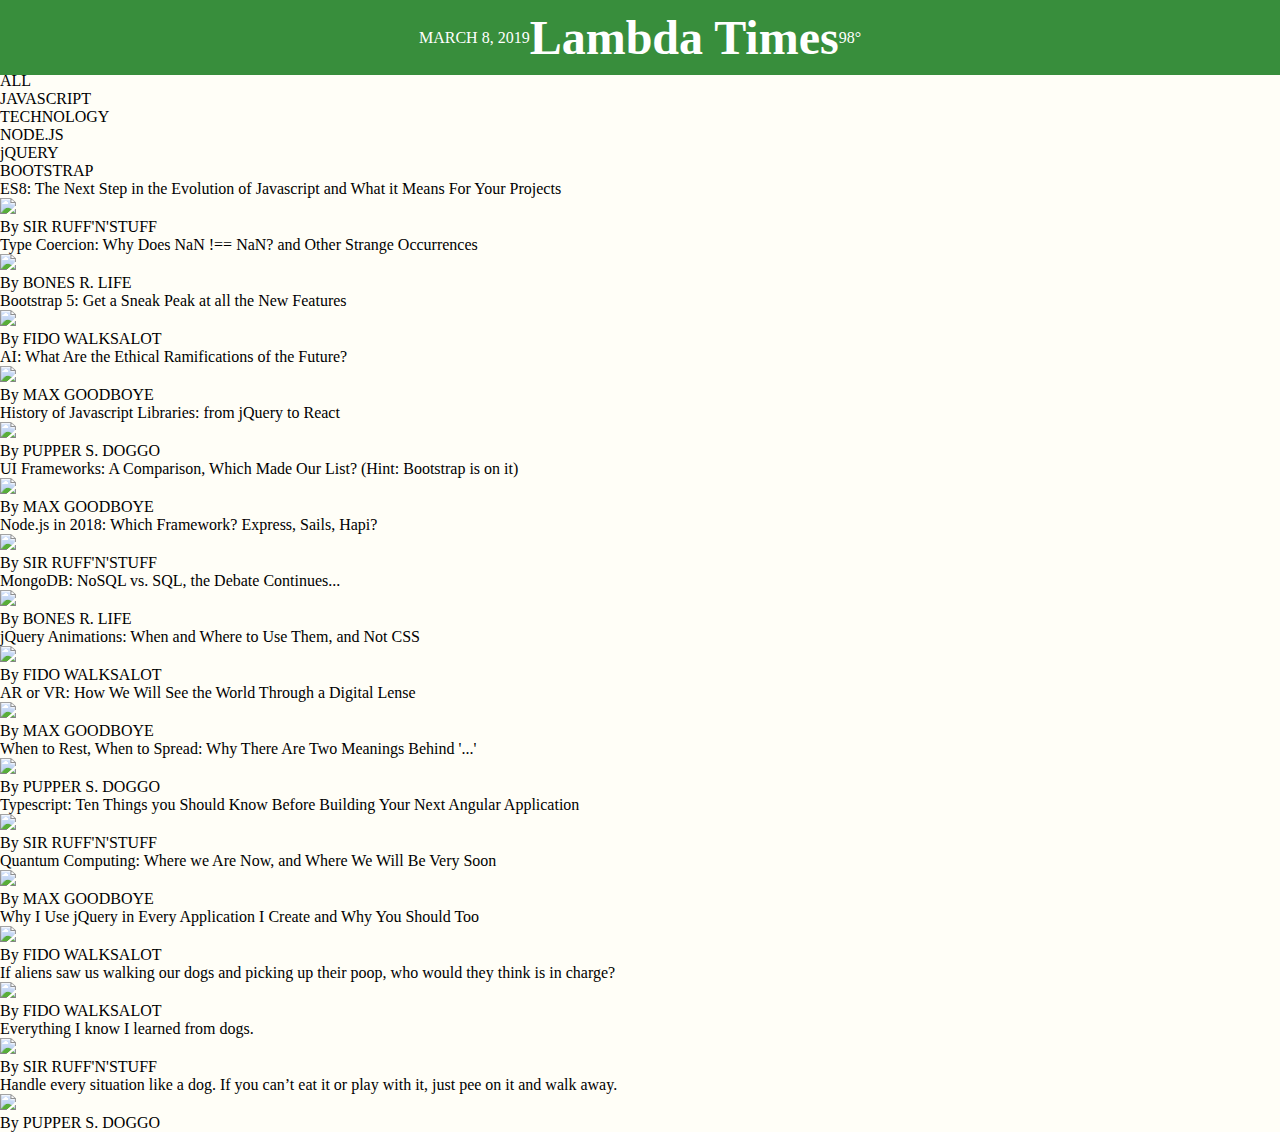
==== index.html @ 45eb3832 "add new cards" ====
<!DOCTYPE html>
<html>
  <head>
    <title>Lambda Times</title>
    <link rel="stortcut icon" href="./favicon.ico" />
    <link rel="stylesheet" type="text/css" href="./CSS/index.css" />
    <script
      src="https://code.jquery.com/jquery-3.3.1.min.js"
      integrity="sha256-FgpCb/KJQlLNfOu91ta32o/NMZxltwRo8QtmkMRdAu8="
      crossorigin="anonymous"
    ></script>
    <script src="./components/Tabs/Tabs.js" async></script>
    <!-- <script src="./components/Carousel/Carousel.js" async></script> -->
  </head>

  <body>
    <!-- TOP BAR COMPONENT -->
    <div class="top-bar">
      <div class="container">
        <div class="container-left"><span>TOPICS</span><span>SEARCH</span></div>
        <div class="container-center">
          <span>GENERAL</span><span>BROWNBAG</span><span>RANDOM</span
          ><span>MUSIC</span><span>ANNOUNCEMENTS</span>
        </div>
        <div class="container-right">
          <span>LOG IN</span>
        </div>
      </div>
    </div>

    <!-- HEADER COMPONENT -->
    <div class="header">
      <span class="date">MARCH 8, 2019</span>
      <h1>Lambda Times</h1>
      <span class="temp">98°</span>
    </div>

    <!-- TABS COMPONENT -->
    <div class="tabs">
      <div class="topics">
        <span class="title">TRENDING TOPICS:</span>
        <div data-tab="all" class="tab active-tab">ALL</div>
        <div data-tab="javascript" class="tab">JAVASCRIPT</div>
        <div data-tab="technology" class="tab">TECHNOLOGY</div>
        <div data-tab="node" class="tab">NODE.JS</div>
        <div data-tab="jquery" class="tab">jQUERY</div>
        <div data-tab="bootstrap" class="tab">BOOTSTRAP</div>
      </div>
    </div>

    <!-- STRETCH GOAL: ONLY UNCOMMENT THIS WHEN YOU ARE FINISHED WITH THE MAIN OBJECTIVE -->
    <!-- CAROUSEL COMPONENT -->
    <!-- <div class="carousel">
    <div class="left-button"><</div>
    <img src="./assets/carousel/mountains.jpeg" />
    <img src="./assets/carousel/computer.jpeg" />
    <img src="./assets/carousel/trees.jpeg" />
    <img src="./assets/carousel/turntable.jpeg" />
    <div class="right-button">></div>
  </div> -->

    <!-- CARDS COMPONENT -->
    <div class="cards-container">
      <!-- CARD COMPONENTS -->
      <div class="card" data-tab="javascript">
        <div class="headline">
          ES8: The Next Step in the Evolution of Javascript and What it Means
          For Your Projects
        </div>
        <div class="author">
          <div class="img-container">
            <img src="./assets/sir.jpg" />
          </div>
          <span>By SIR RUFF'N'STUFF</span>
        </div>
      </div>

      <div class="card" data-tab="javascript">
        <div class="headline">
          Type Coercion: Why Does NaN !== NaN? and Other Strange Occurrences
        </div>
        <div class="author">
          <div class="img-container">
            <img src="./assets/bones.jpg" />
          </div>
          <span>By BONES R. LIFE</span>
        </div>
      </div>

      <div class="card" data-tab="bootstrap">
        <div class="headline">
          Bootstrap 5: Get a Sneak Peak at all the New Features
        </div>
        <div class="author">
          <div class="img-container">
            <img src="./assets/fido.jpg" />
          </div>
          <span>By FIDO WALKSALOT</span>
        </div>
      </div>

      <div class="card" data-tab="technology">
        <div class="headline">
          AI: What Are the Ethical Ramifications of the Future?
        </div>
        <div class="author">
          <div class="img-container">
            <img src="./assets/max.jpg" />
          </div>
          <span>By MAX GOODBOYE</span>
        </div>
      </div>

      <div class="card" data-tab="jquery">
        <div class="headline">
          History of Javascript Libraries: from jQuery to React
        </div>
        <div class="author">
          <div class="img-container">
            <img src="./assets/puppers.jpg" />
          </div>
          <span>By PUPPER S. DOGGO</span>
        </div>
      </div>

      <div class="card" data-tab="bootstrap">
        <div class="headline">
          UI Frameworks: A Comparison, Which Made Our List? (Hint: Bootstrap is
          on it)
        </div>
        <div class="author">
          <div class="img-container">
            <img src="./assets/max.jpg" />
          </div>
          <span>By MAX GOODBOYE</span>
        </div>
      </div>

      <div class="card" data-tab="node">
        <div class="headline">
          Node.js in 2018: Which Framework? Express, Sails, Hapi?
        </div>
        <div class="author">
          <div class="img-container">
            <img src="./assets/sir.jpg" />
          </div>
          <span>By SIR RUFF'N'STUFF</span>
        </div>
      </div>

      <div class="card" data-tab="node">
        <div class="headline">
          MongoDB: NoSQL vs. SQL, the Debate Continues...
        </div>
        <div class="author">
          <div class="img-container">
            <img src="./assets/bones.jpg" />
          </div>
          <span>By BONES R. LIFE</span>
        </div>
      </div>

      <div class="card" data-tab="jquery">
        <div class="headline">
          jQuery Animations: When and Where to Use Them, and Not CSS
        </div>
        <div class="author">
          <div class="img-container">
            <img src="./assets/fido.jpg" />
          </div>
          <span>By FIDO WALKSALOT</span>
        </div>
      </div>

      <div class="card" data-tab="technology">
        <div class="headline">
          AR or VR: How We Will See the World Through a Digital Lense
        </div>
        <div class="author">
          <div class="img-container">
            <img src="./assets/max.jpg" />
          </div>
          <span>By MAX GOODBOYE</span>
        </div>
      </div>

      <div class="card" data-tab="javascript">
        <div class="headline">
          When to Rest, When to Spread: Why There Are Two Meanings Behind '...'
        </div>
        <div class="author">
          <div class="img-container">
            <img src="./assets/puppers.jpg" />
          </div>
          <span>By PUPPER S. DOGGO</span>
        </div>
      </div>

      <div class="card" data-tab="javascript">
        <div class="headline">
          Typescript: Ten Things you Should Know Before Building Your Next
          Angular Application
        </div>
        <div class="author">
          <div class="img-container">
            <img src="./assets/sir.jpg" />
          </div>
          <span>By SIR RUFF'N'STUFF</span>
        </div>
      </div>

      <div class="card" data-tab="technology">
        <div class="headline">
          Quantum Computing: Where we Are Now, and Where We Will Be Very Soon
        </div>
        <div class="author">
          <div class="img-container">
            <img src="./assets/max.jpg" />
          </div>
          <span>By MAX GOODBOYE</span>
        </div>
      </div>

      <div class="card" data-tab="jquery">
        <div class="headline">
          Why I Use jQuery in Every Application I Create and Why You Should Too
        </div>
        <div class="author">
          <div class="img-container">
            <img src="./assets/fido.jpg" />
          </div>
          <span>By FIDO WALKSALOT</span>
        </div>
      </div>

      <div class="card" data-tab="bootstrap">
        <div class="headline">
          If aliens saw us walking our dogs and picking up their poop, who would they think is in charge?
        </div>
        <div class="author">
          <div class="img-container">
            <img src="./assets/fido.jpg" />
          </div>
          <span>By FIDO WALKSALOT</span>
        </div>
      </div>

      <div class="card" data-tab="bootstrap">
        <div class="headline">
          Everything I know I learned from dogs.
        </div>
        <div class="author">
          <div class="img-container">
            <img src="./assets/sir.jpg" />
          </div>
          <span>By SIR RUFF'N'STUFF</span>
        </div>
      </div>

      <div class="card" data-tab="bootstrap">
        <div class="headline">
          Handle every situation like a dog. If you can’t eat it or play with it, just pee on it and walk away.
        </div>
        <div class="author">
          <div class="img-container">
            <img src="./assets/puppers.jpg" />
          </div>
          <span>By PUPPER S. DOGGO</span>
        </div>
      </div>
    </div>
  </body>
</html>
---- CSS/index.css ----
/* This line is importing the font 'Roboto'. DO NOT change line 2 */
@font-face {
  font-family: 'Roboto';
  font-style: italic;
  font-weight: 400;
  src: local('Roboto Italic'), local('Roboto-Italic'), url(https://fonts.gstatic.com/s/roboto/v18/KFOkCnqEu92Fr1Mu51xIIzc.ttf) format('truetype');
}
@font-face {
  font-family: 'Roboto';
  font-style: normal;
  font-weight: 400;
  src: local('Roboto'), local('Roboto-Regular'), url(https://fonts.gstatic.com/s/roboto/v18/KFOmCnqEu92Fr1Mu4mxP.ttf) format('truetype');
}
@font-face {
  font-family: 'Roboto';
  font-style: normal;
  font-weight: 700;
  src: local('Roboto Bold'), local('Roboto-Bold'), url(https://fonts.gstatic.com/s/roboto/v18/KFOlCnqEu92Fr1MmWUlfBBc9.ttf) format('truetype');
}
.header {
  width: 100%;
  height: 75px;
  background-color: #388e3c;
  color: white;
  display: flex;
  justify-content: center;
  align-items: center;
  position: fixed;
  top: 0;
  z-index: 2;
}
.header h1 {
  margin: 0;
  font-size: 48px;
}
.menu-button {
  position: absolute;
  left: 20px;
  cursor: pointer;
}
.menu {
  display: none;
  position: fixed;
  top: 75px;
  left: 0;
  width: 350px;
  height: 100vh;
  /* This give the height 100% of the screen or, '100% of View Height' */
  background-color: #81c784;
  border: 1px solid #004d40;
  border-left: none;
  border-bottom: none;
  z-index: 2;
  /* This set the layer level of the element, it has precendence over initial level of 1*/
}
.menu ul li {
  list-style-type: none;
  font-size: 32px;
  padding: 30px 0;
  text-align: center;
}
.menu--open {
  display: block;
}
.articles {
  margin-top: 95px;
}
.article {
  margin: 20px 10%;
  padding: 0 20px 25px;
  border: 1px solid lightgrey;
  border-radius: 10px;
  background-color: white;
  position: relative;
  height: 50px;
  overflow: hidden;
  box-shadow: 2px 2px 2px lightgrey;
}
.article h2 {
  font-size: 28px;
  padding: 0;
  margin: 15px 0 0;
}
.article .date {
  margin: 0;
  font-size: 14px;
}
.article .close {
  position: absolute;
  top: 10px;
  right: 10px;
}
.article .expandButton {
  position: absolute;
  bottom: 0;
  left: 50%;
  font-size: 12px;
  color: grey;
  cursor: pointer;
  transform: translate(-50%);
  background-color: white;
}
.article-open {
  height: 400px;
}
html,
body {
  margin: 0;
  padding: 0;
  font-family: 'Roboto';
  background-color: #fffef7;
}
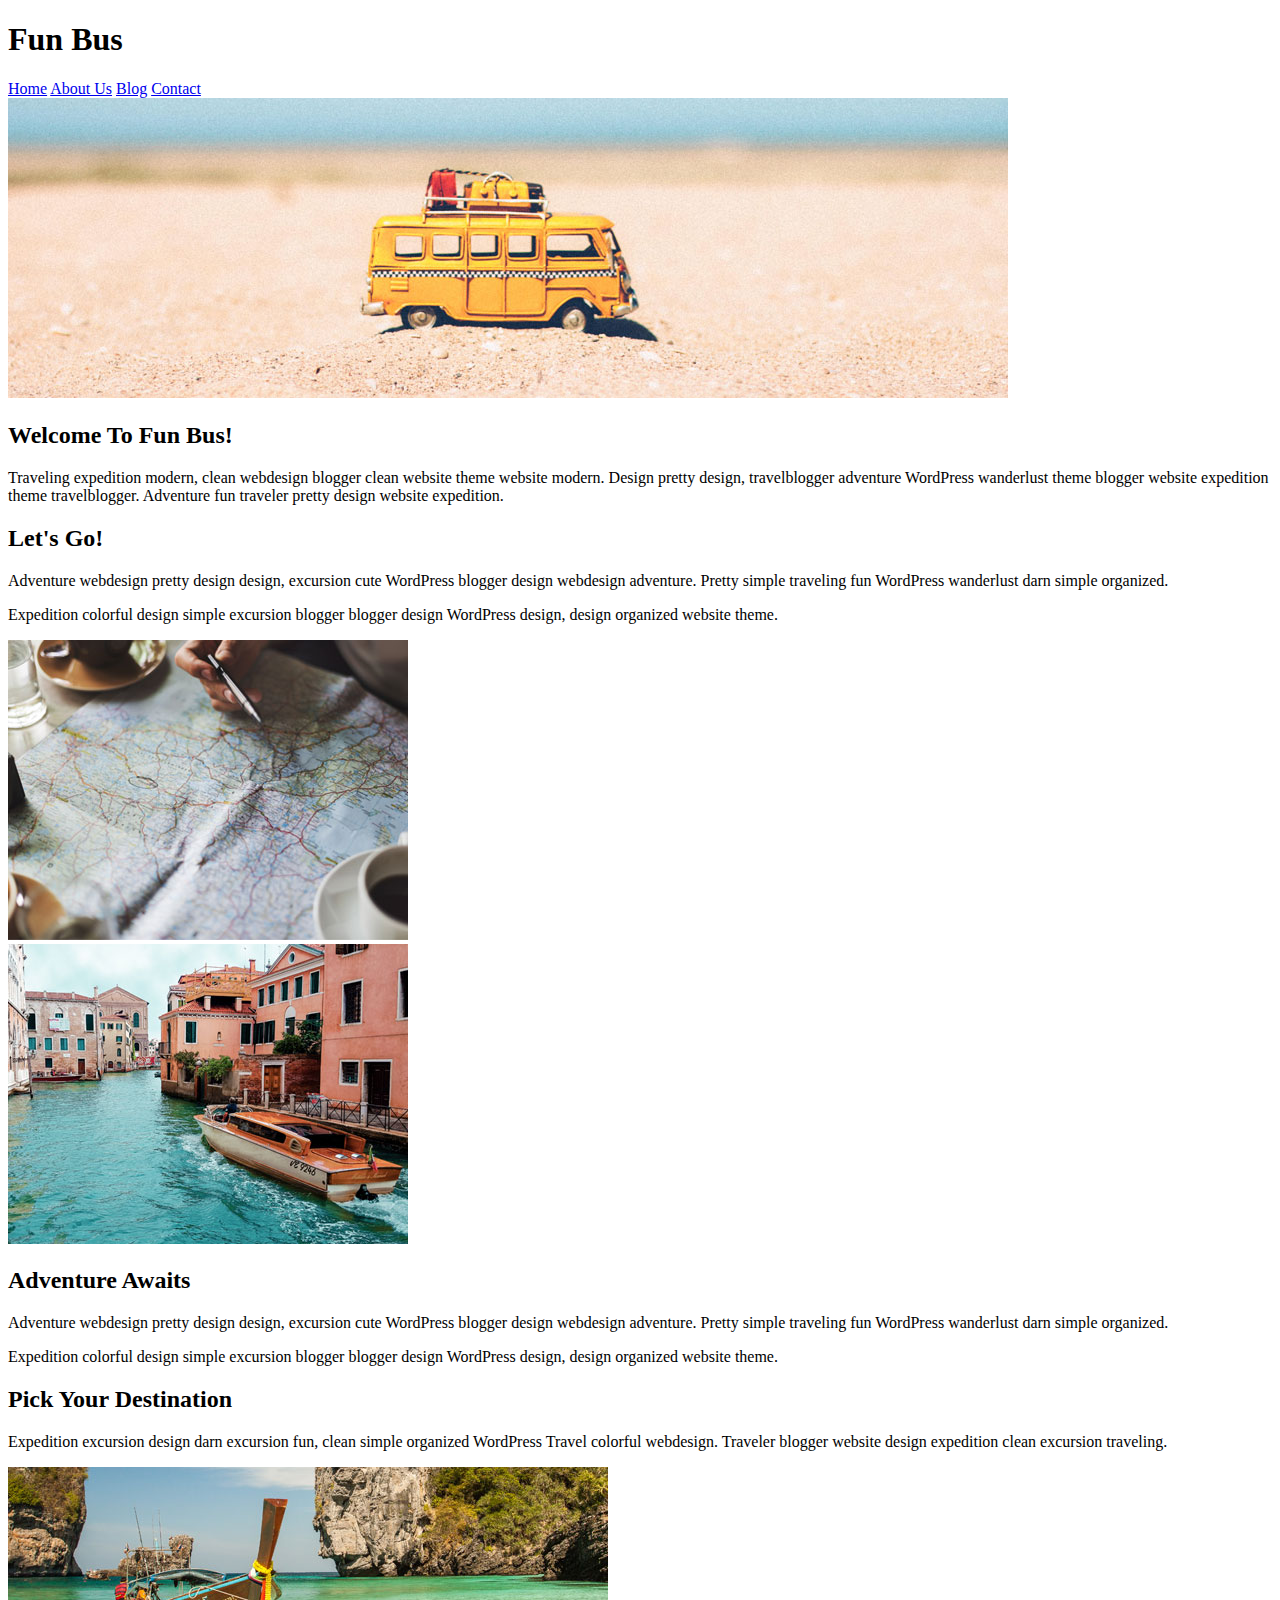
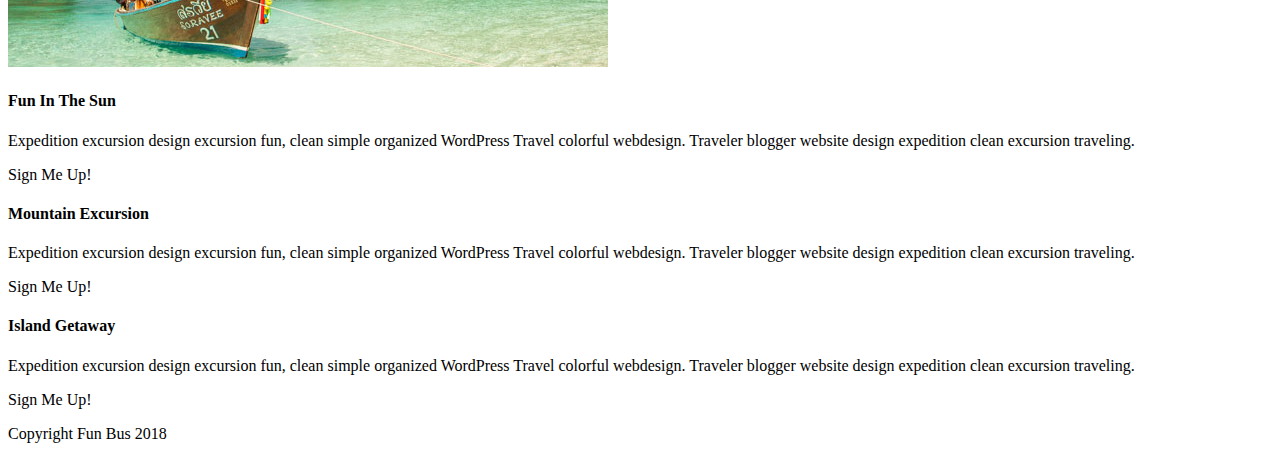
==== commit 7ead1b0d: "move DOM II" ====
--- a/index.html
+++ b/index.html
@@ -1,273 +1,134 @@
 <!DOCTYPE html>
-<html>
+
+<html lang="en">
   <head>
-    <title>Lambda Times</title>
-    <link rel="stortcut icon" href="./favicon.ico" />
-    <link rel="stylesheet" type="text/css" href="./CSS/index.css" />
-    <script
-      src="https://code.jquery.com/jquery-3.3.1.min.js"
-      integrity="sha256-FgpCb/KJQlLNfOu91ta32o/NMZxltwRo8QtmkMRdAu8="
-      crossorigin="anonymous"
-    ></script>
-    <script src="./components/Tabs/Tabs.js" async></script>
-    <!-- <script src="./components/Carousel/Carousel.js" async></script> -->
+    <meta charset="utf-8" />
+
+    <title>Fun Bus Travel Agency - Solution</title>
+
+    <link
+      href="https://fonts.googleapis.com/css?family=Indie+Flower|Roboto"
+      rel="stylesheet"
+    />
+    <link href="css/index.css" rel="stylesheet" />
+
+    <script src="js/index.js" async></script>
+
+    <!--[if lt IE 9]>
+      <script src="https://cdnjs.cloudflare.com/ajax/libs/html5shiv/3.7.3/html5shiv.js"></script>
+    <![endif]-->
   </head>
 
   <body>
-    <!-- TOP BAR COMPONENT -->
-    <div class="top-bar">
-      <div class="container">
-        <div class="container-left"><span>TOPICS</span><span>SEARCH</span></div>
-        <div class="container-center">
-          <span>GENERAL</span><span>BROWNBAG</span><span>RANDOM</span
-          ><span>MUSIC</span><span>ANNOUNCEMENTS</span>
+    <header class="main-navigation">
+      <div class="container nav-container">
+        <h1 class="logo-heading">Fun Bus</h1>
+        <nav class="nav">
+          <a class="nav-link" href="#">Home</a>
+          <a class="nav-link" href="#">About Us</a>
+          <a class="nav-link" href="#">Blog</a>
+          <a class="nav-link" href="#">Contact</a>
+        </nav>
+      </div>
+    </header>
+
+    <div class="container home">
+      <header class="intro">
+        <img src="img/fun-bus.jpg" alt="bus in the sand" />
+        <h2>Welcome To Fun Bus!</h2>
+        <p>
+          Traveling expedition modern, clean webdesign blogger clean website
+          theme website modern. Design pretty design, travelblogger adventure
+          WordPress wanderlust theme blogger website expedition theme
+          travelblogger. Adventure fun traveler pretty design website
+          expedition.
+        </p>
+      </header>
+
+      <section class="content-section">
+        <div class="text-content">
+          <h2>Let's Go!</h2>
+          <p>
+            Adventure webdesign pretty design design, excursion cute WordPress
+            blogger design webdesign adventure. Pretty simple traveling fun
+            WordPress wanderlust darn simple organized.
+          </p>
+          <p>
+            Expedition colorful design simple excursion blogger blogger design
+            WordPress design, design organized website theme.
+          </p>
         </div>
-        <div class="container-right">
-          <span>LOG IN</span>
+        <div class="img-content">
+          <img src="img/adventure.jpg" alt="Let's go on an adventure!" />
         </div>
-      </div>
+      </section>
+
+      <section class="content-section inverse-content">
+        <div class="img-content">
+          <img
+            src="img/fun.jpg"
+            class="img-fluid rounded"
+            alt="Lets have fun!"
+          />
+        </div>
+        <div class="text-content">
+          <h2>Adventure Awaits</h2>
+          <p>
+            Adventure webdesign pretty design design, excursion cute WordPress
+            blogger design webdesign adventure. Pretty simple traveling fun
+            WordPress wanderlust darn simple organized.
+          </p>
+          <p>
+            Expedition colorful design simple excursion blogger blogger design
+            WordPress design, design organized website theme.
+          </p>
+        </div>
+      </section>
+
+      <section class="content-destination">
+        <h2>Pick Your Destination</h2>
+        <p>
+          Expedition excursion design darn excursion fun, clean simple organized
+          WordPress Travel colorful webdesign. Traveler blogger website design
+          expedition clean excursion traveling.
+        </p>
+        <img src="img/destination.jpg" alt="Second slide" />
+      </section>
+
+      <section class="content-pick">
+        <div class="destination">
+          <h4>Fun In The Sun</h4>
+          <p>
+            Expedition excursion design excursion fun, clean simple organized
+            WordPress Travel colorful webdesign. Traveler blogger website design
+            expedition clean excursion traveling.
+          </p>
+          <div class="btn">Sign Me Up!</div>
+        </div>
+        <div class="destination">
+          <h4>Mountain Excursion</h4>
+          <p>
+            Expedition excursion design excursion fun, clean simple organized
+            WordPress Travel colorful webdesign. Traveler blogger website design
+            expedition clean excursion traveling.
+          </p>
+          <div class="btn">Sign Me Up!</div>
+        </div>
+        <div class="destination">
+          <h4>Island Getaway</h4>
+          <p>
+            Expedition excursion design excursion fun, clean simple organized
+            WordPress Travel colorful webdesign. Traveler blogger website design
+            expedition clean excursion traveling.
+          </p>
+          <div class="btn">Sign Me Up!</div>
+        </div>
+      </section>
     </div>
+    <!-- container -->
 
-    <!-- HEADER COMPONENT -->
-    <div class="header">
-      <span class="date">MARCH 8, 2019</span>
-      <h1>Lambda Times</h1>
-      <span class="temp">98°</span>
-    </div>
-
-    <!-- TABS COMPONENT -->
-    <div class="tabs">
-      <div class="topics">
-        <span class="title">TRENDING TOPICS:</span>
-        <div data-tab="all" class="tab active-tab">ALL</div>
-        <div data-tab="javascript" class="tab">JAVASCRIPT</div>
-        <div data-tab="technology" class="tab">TECHNOLOGY</div>
-        <div data-tab="node" class="tab">NODE.JS</div>
-        <div data-tab="jquery" class="tab">jQUERY</div>
-        <div data-tab="bootstrap" class="tab">BOOTSTRAP</div>
-      </div>
-    </div>
-
-    <!-- STRETCH GOAL: ONLY UNCOMMENT THIS WHEN YOU ARE FINISHED WITH THE MAIN OBJECTIVE -->
-    <!-- CAROUSEL COMPONENT -->
-    <!-- <div class="carousel">
-    <div class="left-button"><</div>
-    <img src="./assets/carousel/mountains.jpeg" />
-    <img src="./assets/carousel/computer.jpeg" />
-    <img src="./assets/carousel/trees.jpeg" />
-    <img src="./assets/carousel/turntable.jpeg" />
-    <div class="right-button">></div>
-  </div> -->
-
-    <!-- CARDS COMPONENT -->
-    <div class="cards-container">
-      <!-- CARD COMPONENTS -->
-      <div class="card" data-tab="javascript">
-        <div class="headline">
-          ES8: The Next Step in the Evolution of Javascript and What it Means
-          For Your Projects
-        </div>
-        <div class="author">
-          <div class="img-container">
-            <img src="./assets/sir.jpg" />
-          </div>
-          <span>By SIR RUFF'N'STUFF</span>
-        </div>
-      </div>
-
-      <div class="card" data-tab="javascript">
-        <div class="headline">
-          Type Coercion: Why Does NaN !== NaN? and Other Strange Occurrences
-        </div>
-        <div class="author">
-          <div class="img-container">
-            <img src="./assets/bones.jpg" />
-          </div>
-          <span>By BONES R. LIFE</span>
-        </div>
-      </div>
-
-      <div class="card" data-tab="bootstrap">
-        <div class="headline">
-          Bootstrap 5: Get a Sneak Peak at all the New Features
-        </div>
-        <div class="author">
-          <div class="img-container">
-            <img src="./assets/fido.jpg" />
-          </div>
-          <span>By FIDO WALKSALOT</span>
-        </div>
-      </div>
-
-      <div class="card" data-tab="technology">
-        <div class="headline">
-          AI: What Are the Ethical Ramifications of the Future?
-        </div>
-        <div class="author">
-          <div class="img-container">
-            <img src="./assets/max.jpg" />
-          </div>
-          <span>By MAX GOODBOYE</span>
-        </div>
-      </div>
-
-      <div class="card" data-tab="jquery">
-        <div class="headline">
-          History of Javascript Libraries: from jQuery to React
-        </div>
-        <div class="author">
-          <div class="img-container">
-            <img src="./assets/puppers.jpg" />
-          </div>
-          <span>By PUPPER S. DOGGO</span>
-        </div>
-      </div>
-
-      <div class="card" data-tab="bootstrap">
-        <div class="headline">
-          UI Frameworks: A Comparison, Which Made Our List? (Hint: Bootstrap is
-          on it)
-        </div>
-        <div class="author">
-          <div class="img-container">
-            <img src="./assets/max.jpg" />
-          </div>
-          <span>By MAX GOODBOYE</span>
-        </div>
-      </div>
-
-      <div class="card" data-tab="node">
-        <div class="headline">
-          Node.js in 2018: Which Framework? Express, Sails, Hapi?
-        </div>
-        <div class="author">
-          <div class="img-container">
-            <img src="./assets/sir.jpg" />
-          </div>
-          <span>By SIR RUFF'N'STUFF</span>
-        </div>
-      </div>
-
-      <div class="card" data-tab="node">
-        <div class="headline">
-          MongoDB: NoSQL vs. SQL, the Debate Continues...
-        </div>
-        <div class="author">
-          <div class="img-container">
-            <img src="./assets/bones.jpg" />
-          </div>
-          <span>By BONES R. LIFE</span>
-        </div>
-      </div>
-
-      <div class="card" data-tab="jquery">
-        <div class="headline">
-          jQuery Animations: When and Where to Use Them, and Not CSS
-        </div>
-        <div class="author">
-          <div class="img-container">
-            <img src="./assets/fido.jpg" />
-          </div>
-          <span>By FIDO WALKSALOT</span>
-        </div>
-      </div>
-
-      <div class="card" data-tab="technology">
-        <div class="headline">
-          AR or VR: How We Will See the World Through a Digital Lense
-        </div>
-        <div class="author">
-          <div class="img-container">
-            <img src="./assets/max.jpg" />
-          </div>
-          <span>By MAX GOODBOYE</span>
-        </div>
-      </div>
-
-      <div class="card" data-tab="javascript">
-        <div class="headline">
-          When to Rest, When to Spread: Why There Are Two Meanings Behind '...'
-        </div>
-        <div class="author">
-          <div class="img-container">
-            <img src="./assets/puppers.jpg" />
-          </div>
-          <span>By PUPPER S. DOGGO</span>
-        </div>
-      </div>
-
-      <div class="card" data-tab="javascript">
-        <div class="headline">
-          Typescript: Ten Things you Should Know Before Building Your Next
-          Angular Application
-        </div>
-        <div class="author">
-          <div class="img-container">
-            <img src="./assets/sir.jpg" />
-          </div>
-          <span>By SIR RUFF'N'STUFF</span>
-        </div>
-      </div>
-
-      <div class="card" data-tab="technology">
-        <div class="headline">
-          Quantum Computing: Where we Are Now, and Where We Will Be Very Soon
-        </div>
-        <div class="author">
-          <div class="img-container">
-            <img src="./assets/max.jpg" />
-          </div>
-          <span>By MAX GOODBOYE</span>
-        </div>
-      </div>
-
-      <div class="card" data-tab="jquery">
-        <div class="headline">
-          Why I Use jQuery in Every Application I Create and Why You Should Too
-        </div>
-        <div class="author">
-          <div class="img-container">
-            <img src="./assets/fido.jpg" />
-          </div>
-          <span>By FIDO WALKSALOT</span>
-        </div>
-      </div>
-
-      <div class="card" data-tab="bootstrap">
-        <div class="headline">
-          If aliens saw us walking our dogs and picking up their poop, who would they think is in charge?
-        </div>
-        <div class="author">
-          <div class="img-container">
-            <img src="./assets/fido.jpg" />
-          </div>
-          <span>By FIDO WALKSALOT</span>
-        </div>
-      </div>
-
-      <div class="card" data-tab="bootstrap">
-        <div class="headline">
-          Everything I know I learned from dogs.
-        </div>
-        <div class="author">
-          <div class="img-container">
-            <img src="./assets/sir.jpg" />
-          </div>
-          <span>By SIR RUFF'N'STUFF</span>
-        </div>
-      </div>
-
-      <div class="card" data-tab="bootstrap">
-        <div class="headline">
-          Handle every situation like a dog. If you can’t eat it or play with it, just pee on it and walk away.
-        </div>
-        <div class="author">
-          <div class="img-container">
-            <img src="./assets/puppers.jpg" />
-          </div>
-          <span>By PUPPER S. DOGGO</span>
-        </div>
-      </div>
-    </div>
+    <footer class="footer">
+      <p>Copyright Fun Bus 2018</p>
+    </footer>
   </body>
 </html>
